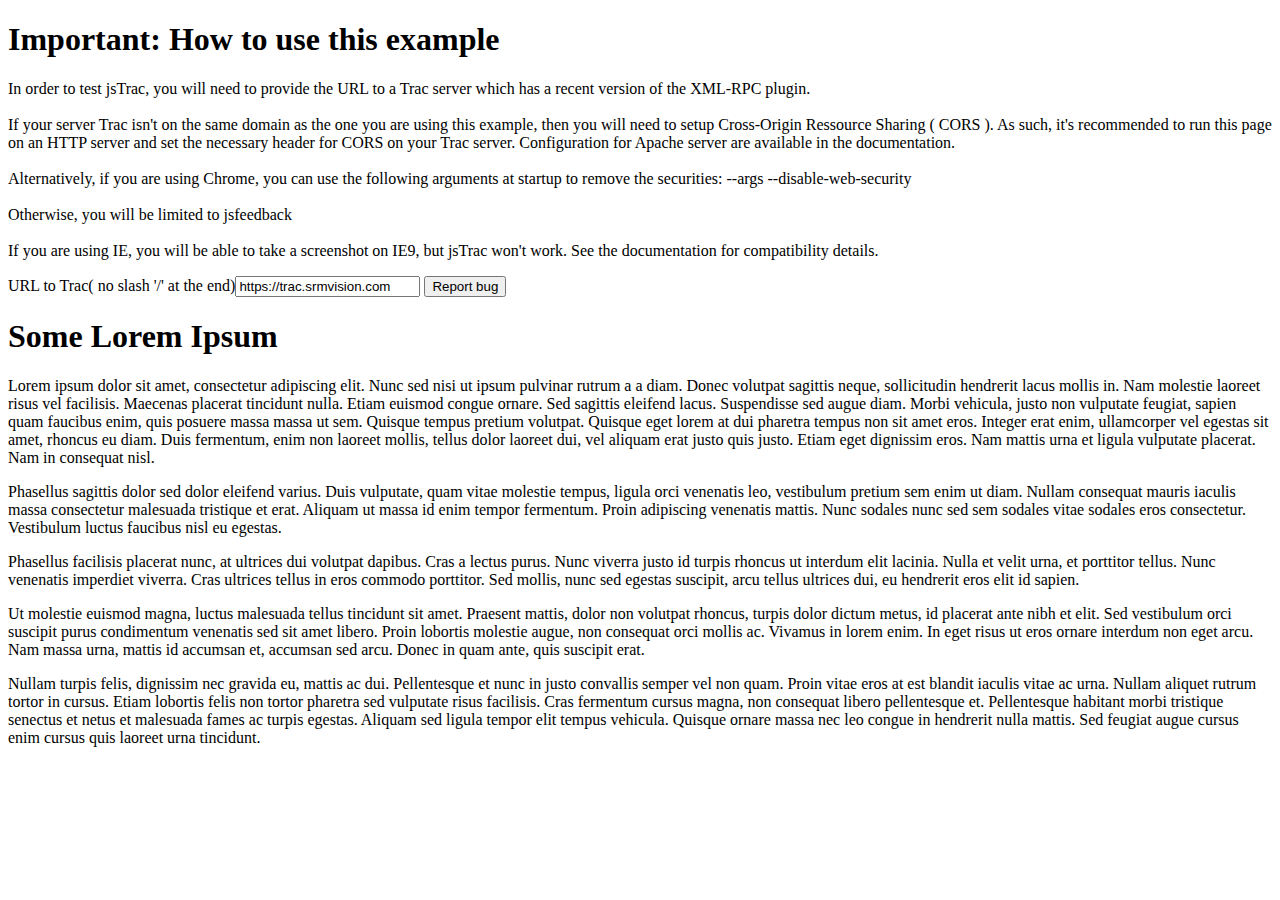
==== example.html @ 76c3be2d "Ajout option lockDefault, amélioration gestion du bouton pour jsfeedback" ====
<!DOCTYPE html>
<html>
	<head>
		<meta http-equiv="Content-type" content="text/html; charset=utf-8">
		<title>example</title>
		
		<link rel="stylesheet" href="css/bootstrap.css" type="text/css" media="screen" title="no title" charset="utf-8">
		<link rel="stylesheet" href="css/jsfeedback.css" type="text/css" media="screen" title="no title" charset="utf-8">
		<link rel="stylesheet" href="css/jstrac.css" type="text/css" media="screen" title="no title" charset="utf-8">
		<!-- Common Library -->
		<script src="common/jquery-1.7.2.min.js" type="text/javascript" charset="utf-8"></script>
		<script src="common/bootstrap.min.js" type="text/javascript" charset="utf-8"></script>
		<!-- Library for jsfeeback -->
		<script src="jsfeedbacklib/canvg.js" type="text/javascript" charset="utf-8"></script>
		<script src="jsfeedbacklib/html2canvas.js" type="text/javascript" charset="utf-8"></script>
		<script src="jsfeedbacklib/jquery-ui-1.8.21.custom.min.js" type="text/javascript" charset="utf-8"></script>
		<script src="jsfeedbacklib/mousetrap.min.js" type="text/javascript" charset="utf-8"></script>
		<script src="jsfeedbacklib/raphael-min.js" type="text/javascript" charset="utf-8"></script>
		<script src="jsfeedbacklib/rgbcolor.js" type="text/javascript" charset="utf-8"></script>
		<!-- Library for jstrac -->
		<script src="jstraclib/jquery.validate.min.js" type="text/javascript" charset="utf-8"></script>
		<script src="jstraclib/mimic.js" type="text/javascript" charset="utf-8"></script>

		<script src="bin/jstrac.js" type="text/javascript" charset="utf-8"></script>
		<script src="bin/jsfeedback.js" type="text/javascript" charset="utf-8"></script>
		
		
		<script type="text/javascript" charset="utf-8">

		$(document).ready(function() {
			//Options for jstrac
		    var opts={
		        'prefill': " URL: " + window.location,
		        'defaultComponent': 'wiki',
				'lockDefault': 'hidden'
		    }

			$('#reportbug').click(function(){
				opts.tracUrl= $('#url_to_trac').val();
			})
			.feedback(function(img){
				initTracForm(img,opts);
			});
		});
			
		</script>		
	</head>
	<body>
		
<h1>Important: How to use this example</h1>
	
<p>In order to test jsTrac, you will need to provide the URL to a Trac server which has a recent version of the XML-RPC plugin.<br/><br/>
	
If your server Trac isn't on the same domain as the one you are using this example, then you will need to setup Cross-Origin Ressource Sharing ( CORS ). As such, it's recommended to run this page on an HTTP server and set the necessary header for CORS on your Trac server. Configuration for Apache server are available in the documentation.<br/><br/>

Alternatively, if you are using Chrome, you can use the following arguments at startup to remove the securities: --args --disable-web-security<br/><br/>
	
Otherwise, you will be limited to jsfeedback<br/><br/>

If you are using IE, you will be able to take a screenshot on IE9, but jsTrac won't work. See the documentation for compatibility details.</p>

<label for="url_to_trac">URL to Trac( no slash '/' at the end)</label><input type="text" name="url_to_trac" value="https://trac.srmvision.com" id="url_to_trac">
<button	type="button" id="reportbug">Report bug</button>


<h1>Some Lorem Ipsum</h1>

		<p>Lorem ipsum dolor sit amet, consectetur adipiscing elit. Nunc sed nisi ut ipsum pulvinar rutrum a a diam. Donec volutpat sagittis neque, sollicitudin hendrerit lacus mollis in. Nam molestie laoreet risus vel facilisis. Maecenas placerat tincidunt nulla. Etiam euismod congue ornare. Sed sagittis eleifend lacus. Suspendisse sed augue diam. Morbi vehicula, justo non vulputate feugiat, sapien quam faucibus enim, quis posuere massa massa ut sem. Quisque tempus pretium volutpat. Quisque eget lorem at dui pharetra tempus non sit amet eros. Integer erat enim, ullamcorper vel egestas sit amet, rhoncus eu diam. Duis fermentum, enim non laoreet mollis, tellus dolor laoreet dui, vel aliquam erat justo quis justo. Etiam eget dignissim eros. Nam mattis urna et ligula vulputate placerat. Nam in consequat nisl.</p>

		<p>Phasellus sagittis dolor sed dolor eleifend varius. Duis vulputate, quam vitae molestie tempus, ligula orci venenatis leo, vestibulum pretium sem enim ut diam. Nullam consequat mauris iaculis massa consectetur malesuada tristique et erat. Aliquam ut massa id enim tempor fermentum. Proin adipiscing venenatis mattis. Nunc sodales nunc sed sem sodales vitae sodales eros consectetur. Vestibulum luctus faucibus nisl eu egestas.</p>

		<p>Phasellus facilisis placerat nunc, at ultrices dui volutpat dapibus. Cras a lectus purus. Nunc viverra justo id turpis rhoncus ut interdum elit lacinia. Nulla et velit urna, et porttitor tellus. Nunc venenatis imperdiet viverra. Cras ultrices tellus in eros commodo porttitor. Sed mollis, nunc sed egestas suscipit, arcu tellus ultrices dui, eu hendrerit eros elit id sapien.</p>

		<p>Ut molestie euismod magna, luctus malesuada tellus tincidunt sit amet. Praesent mattis, dolor non volutpat rhoncus, turpis dolor dictum metus, id placerat ante nibh et elit. Sed vestibulum orci suscipit purus condimentum venenatis sed sit amet libero. Proin lobortis molestie augue, non consequat orci mollis ac. Vivamus in lorem enim. In eget risus ut eros ornare interdum non eget arcu. Nam massa urna, mattis id accumsan et, accumsan sed arcu. Donec in quam ante, quis suscipit erat.</p>

		<p>Nullam turpis felis, dignissim nec gravida eu, mattis ac dui. Pellentesque et nunc in justo convallis semper vel non quam. Proin vitae eros at est blandit iaculis vitae ac urna. Nullam aliquet rutrum tortor in cursus. Etiam lobortis felis non tortor pharetra sed vulputate risus facilisis. Cras fermentum cursus magna, non consequat libero pellentesque et. Pellentesque habitant morbi tristique senectus et netus et malesuada fames ac turpis egestas. Aliquam sed ligula tempor elit tempus vehicula. Quisque ornare massa nec leo congue in hendrerit nulla mattis. Sed feugiat augue cursus enim cursus quis laoreet urna tincidunt.</p>		
	</body>
</html>
---- css/jsfeedback.css ----
/* 
    Document   : feedback
    Created on : 13.7.2011, 17:48:48
    Author     : Niklas von Hertzen <niklas at hertzen.com>
    Description:
        Purpose of the stylesheet follows.
*/

/* 
   Syntax recommendation http://www.w3.org/TR/REC-CSS2/
*/


#feedback, #feedbackForm{
   font-family: arial,sans-serif;
    font-size:13px;
    -moz-box-shadow: 0px 0px 15px #cacaca;
    -webkit-box-shadow: 0px 0px 15px #cacaca;
    box-shadow: 0px 0px 15px #cacaca;

    -moz-border-radius: 12px;
    -webkit-border-radius: 12px;
    border-radius: 12px ;
    background:#fff;
    -moz-background-clip: padding; -webkit-background-clip: padding-box; background-clip: padding-box;
	padding:10px;
    height:290px;
    width:340px;
	position : relative;
	left : 0;
	bottom : 0;
	background : #fff;
	z-index : 50010;
    padding:10px;
	cursor:move;
}

.feedbackMenuBar{
	display:inline-block;
	margin-left:10px;
	margin-bottom:5px;
	width:330px;
}

#feedbackForm label{
	display:block;
	width:170px;
	line-height:2em;
	float:left;
}
#feedbackPreview{
margin-left:10px;
}

#feedbackControl button{
float:right;
margin-right:5px;
}

#feedbackForm h1{
    font-family: arial,sans-serif;
	font-size:17px;
    font-weight:bold;
margin-bottom:5px;
}

#feedbackOverlay{
	background-color: #000;
	opacity: 0.5;
	position: absolute;
	top: 0;
	left: 0;
	width: 100%;
	height: 100%;
	margin: 0;
	z-index: 49999;
	filter:alpha(opacity=50);
}

#arrowOverlay{
	position: absolute;
	top: 0;
	left: 0;
	margin: 0;
	width:100%;
	height:100%;
	z-index:50004;
	display:inline;
	pointer-events:none;
}

#arrowOverlay svg{
	pointer-events:visible;
}

#tracLoading{
font-size:30px;
}



.stickyNoteHeader {
	background-color: #cccc00;
	width:150px;
	height:150px;
	font-size:12px;
	text-indent:1px;
	-webkit-box-shadow: 1px 1px 10px #888888;
	-moz-box-shadow: 1px 1px 10px #888888;
	box-shadow: 1px 1px 10px #888888;
	-webkit-border-radius:5px;
	-moz-border-radius:5px;
	border-radius:5px;
	z-index:50003;
	cursor:move;
}
.stickyNoteHeader p{
margin-top:4px;
display:inline-block;
}



.stickyNoteBody {
	width:150px;
	height:145px;
	background-color: #FFFF00;
	margin-top:5px;
}


.stickyNoteBody textarea {
	height:100%;
	width:99%;
	margin-left:0px;
	resize:none;
	background-color:transparent;
	border:none;
	overflow: hidden;
	outline:none;
}
---- css/jstrac.css ----
/*
	Document: jstrac.css
	Created: 24th of July, 2012
	Author: Romain Laï-King
	Description: CSS for the trac modal popup
*/

#tracModalPopup{
width:800px;
margin: -250px 0 0 -400px;
z-index:50001;
}

#tracModalHeader{
	height:50px;
}

#tracTabBar{
//	float:left;
}

#tracTabBar .active{
	border-bottom:0px;
}
#tracTabBar li{
	margin-bottom:-5px;
}

#tracForm {
	color: #333;
	font-family: 'Helvetica Neue', Helvetica, Arial, sans-serif;
	font-size: 13px;
	width: 80px;
	margin-left:20px;
	margin-top:20px;
	display:block;
	width:480px;
	height:'360px';
	float:left;
}

#tracNewPane input,
#tracNewPane textarea,
#tracUpdatePane textarea{
  width: 450px;
}

#tracForm h2{
	font-weight:bold;
}
#tracForm label{
	display:inline-block;
	margin-top:5px;
}
.tracSelect{
float:left;
margin-top:5px;
}

.tracSelect label {
display:block;
width:80px;
text-align:right;
margin-right:5px;
float:left;
}
.tracSelect select{
float:left;
width:150px;
padding:0px;
}
.tracSelect input{
width:100px;
}

#tracTicketInfo {
clear:both;
}

.tracBar{
clear:both;
margin-top:20px;
margin-right:30px;
float:right;
}
.tracBar button{

margin-left:20px;
margin-bottom:20px;
}

#tracLeftPane{
float:left;
width:260px;
}
#screenshotPreview {
	margin-top:20px;
	margin-left:10px;
	margin-bottom:20px;
	display:block;
	max-height:360px;
	max-width:260px;
}

.tracAction label{
    margin-left:5px;
}

.tracHint {
    display:inline-block;
    font-size:11px;
    font-style:italic;
    margin-left:5px;
}


#updateTicketIdSelect label {
	width:150px;
}

#updateTicketIdSelect select{
	width:80px;
}


#reportTracBug{
	cursor:pointer;
}

#prefillTrac{
	width:250px;
	word-wrap: break-word;
	margin-top:20px;
	margin-left:10px;
}
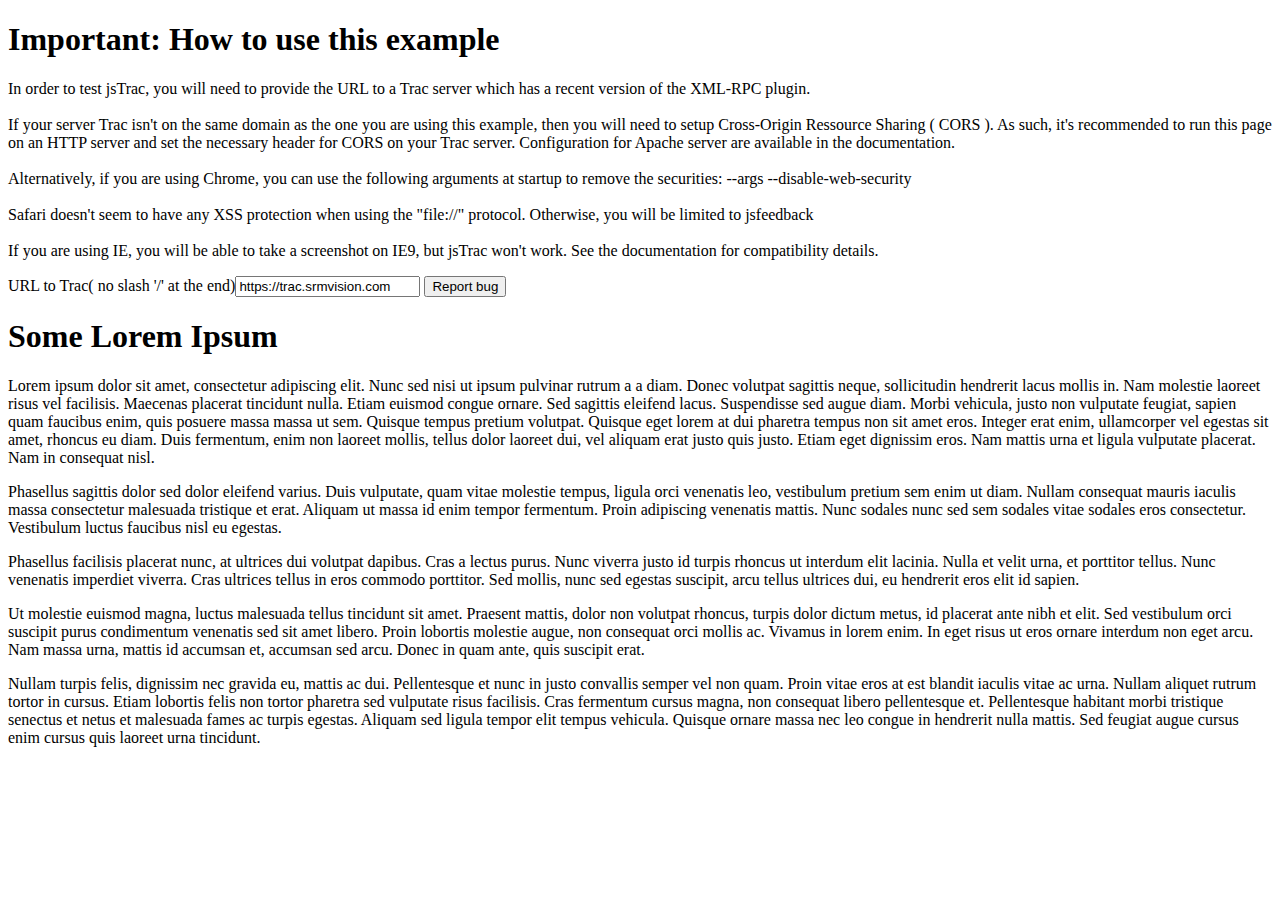
==== commit 586337cf: "CSS pour envoyer un ticket sans screenshot ni prefill." ====
--- a/example.html
+++ b/example.html
@@ -5,42 +5,51 @@
 		<title>example</title>
 		
 		<link rel="stylesheet" href="css/bootstrap.css" type="text/css" media="screen" title="no title" charset="utf-8">
-		<link rel="stylesheet" href="css/jsfeedback.css" type="text/css" media="screen" title="no title" charset="utf-8">
+		<link rel="stylesheet" href="css/jsannotate.css" type="text/css" media="screen" title="no title" charset="utf-8">
 		<link rel="stylesheet" href="css/jstrac.css" type="text/css" media="screen" title="no title" charset="utf-8">
-		<!-- Common Library -->
+		<!-- Common library -->
 		<script src="common/jquery-1.7.2.min.js" type="text/javascript" charset="utf-8"></script>
 		<script src="common/bootstrap.min.js" type="text/javascript" charset="utf-8"></script>
-		<!-- Library for jsfeeback -->
-		<script src="jsfeedbacklib/canvg.js" type="text/javascript" charset="utf-8"></script>
-		<script src="jsfeedbacklib/html2canvas.js" type="text/javascript" charset="utf-8"></script>
-		<script src="jsfeedbacklib/jquery-ui-1.8.21.custom.min.js" type="text/javascript" charset="utf-8"></script>
-		<script src="jsfeedbacklib/mousetrap.min.js" type="text/javascript" charset="utf-8"></script>
-		<script src="jsfeedbacklib/raphael-min.js" type="text/javascript" charset="utf-8"></script>
-		<script src="jsfeedbacklib/rgbcolor.js" type="text/javascript" charset="utf-8"></script>
-		<!-- Library for jstrac -->
+		<!-- Library for jsAnnotate -->
+		<script src="jsannotatelib/canvg.js" type="text/javascript" charset="utf-8"></script>
+		<script src="jsannotatelib/html2canvas.js" type="text/javascript" charset="utf-8"></script>
+		<script src="jsannotatelib/jquery-ui-1.8.21.custom.min.js" type="text/javascript" charset="utf-8"></script>
+		<script src="jsannotatelib/mousetrap.min.js" type="text/javascript" charset="utf-8"></script>
+		<script src="jsannotatelib/raphael-min.js" type="text/javascript" charset="utf-8"></script>
+		<script src="jsannotatelib/rgbcolor.js" type="text/javascript" charset="utf-8"></script>
+		
+		<!-- Library for jsTrac -->
 		<script src="jstraclib/jquery.validate.min.js" type="text/javascript" charset="utf-8"></script>
 		<script src="jstraclib/mimic.js" type="text/javascript" charset="utf-8"></script>
 
-		<script src="bin/jstrac.js" type="text/javascript" charset="utf-8"></script>
-		<script src="bin/jsfeedback.js" type="text/javascript" charset="utf-8"></script>
+		<script src="src/jstrac.js" type="text/javascript" charset="utf-8"></script>
+		<script src="src/jsannotate.js" type="text/javascript" charset="utf-8"></script>
 		
 		
 		<script type="text/javascript" charset="utf-8">
 
 		$(document).ready(function() {
 			//Options for jstrac
-		    var opts={
-		        'prefill': " URL: " + window.location,
-		        'defaultComponent': 'wiki',
-				'lockDefault': 'hidden'
+		    var optsTrac={
+		        //'prefill': " URL: " + window.location,
+		        'zIndex':100000,
+		     	'allowUpdate':true,
+				'onCancel': function(){console.log('Cancelled')},
+				'onSubmitted': function(id,link){console.log(' New ticket #'+id+" - link: "+ link)},
+				'onUpdated': function(id,link){console.log(' Updated ticket #'+id+" - link: "+ link)},
+				'updateAnyId':true
 		    }
-
-			$('#reportbug').click(function(){
-				opts.tracUrl= $('#url_to_trac').val();
-			})
-			.feedback(function(img){
-				initTracForm(img,opts);
-			});
+			
+			var optsAnnotate={
+		    		'zIndex':100000,
+		    		'onOut':function(){console.log("We got out of the annotation!")},
+					'onPreprocessing': function(){console.log("Preprocessing before annotating")},
+					'onRendered': function(img){
+						//optsTrac.img=img;
+						jsTrac.initTracForm($('#url_to_trac').val(),optsTrac);
+						}
+			}
+			$('#reportbug').annotate(optsAnnotate);
 		});
 			
 		</script>		
@@ -48,12 +57,14 @@
 	<body>
 		
 <h1>Important: How to use this example</h1>
+<div id="loading"></div>
 	
 <p>In order to test jsTrac, you will need to provide the URL to a Trac server which has a recent version of the XML-RPC plugin.<br/><br/>
 	
 If your server Trac isn't on the same domain as the one you are using this example, then you will need to setup Cross-Origin Ressource Sharing ( CORS ). As such, it's recommended to run this page on an HTTP server and set the necessary header for CORS on your Trac server. Configuration for Apache server are available in the documentation.<br/><br/>
 
 Alternatively, if you are using Chrome, you can use the following arguments at startup to remove the securities: --args --disable-web-security<br/><br/>
+Safari doesn't seem to have any XSS protection when using the "file://" protocol.
 	
 Otherwise, you will be limited to jsfeedback<br/><br/>
 
--- a/css/jsannotate.css
+++ b/css/jsannotate.css
@@ -0,0 +1,142 @@
+/* 
+	CSS modified by Romain Laï-King
+	Original headers just below.
+*/
+
+/* 
+    Document   : feedback
+    Created on : 13.7.2011, 17:48:48
+    Author     : Niklas von Hertzen <niklas at hertzen.com>
+    Description:
+        Purpose of the stylesheet follows.
+*/
+
+/* 
+   Syntax recommendation http://www.w3.org/TR/REC-CSS2/
+*/
+
+
+#feedbackForm{
+   font-family: arial,sans-serif;
+    font-size:13px;
+    -moz-box-shadow: 0px 0px 15px #cacaca;
+    -webkit-box-shadow: 0px 0px 15px #cacaca;
+    box-shadow: 0px 0px 15px #cacaca;
+
+    -moz-border-radius: 12px;
+    -webkit-border-radius: 12px;
+    border-radius: 12px ;
+    background:#fff;
+    -moz-background-clip: padding; -webkit-background-clip: padding-box; background-clip: padding-box;
+	padding:10px;
+    height:290px;
+    width:340px;
+	position : relative;
+	left : 0;
+	bottom : 0;
+	background : #fff;
+    padding:10px;
+	cursor:move;
+}
+
+.feedbackMenuBar{
+	display:inline-block;
+	margin-left:10px;
+	margin-bottom:5px;
+	width:330px;
+}
+
+#feedbackForm label{
+	display:block;
+	width:170px;
+	line-height:2em;
+	float:left;
+}
+#feedbackPreview{
+margin-left:10px;
+}
+
+#feedbackControl button{
+float:right;
+margin-right:5px;
+}
+
+#feedbackForm h1{
+    font-family: arial,sans-serif;
+	font-size:17px;
+    font-weight:bold;
+margin-bottom:5px;
+}
+
+#feedbackOverlay{
+	background-color: #000;
+	opacity: 0.5;
+	position: absolute;
+	top: 0;
+	left: 0;
+	width: 100%;
+	height: 100%;
+	margin: 0;
+	filter:alpha(opacity=50);
+}
+
+#arrowOverlay{
+	position: absolute;
+	top: 0;
+	left: 0;
+	margin: 0;
+	width:100%;
+	height:100%;
+	display:inline;
+	pointer-events:none;
+}
+
+#arrowOverlay svg{
+	pointer-events:visible;
+}
+
+#tracLoading{
+font-size:30px;
+}
+
+
+
+.stickyNoteHeader {
+	background-color: #cccc00;
+	width:150px;
+	height:150px;
+	font-size:12px;
+	text-indent:1px;
+	-webkit-box-shadow: 1px 1px 10px #888888;
+	-moz-box-shadow: 1px 1px 10px #888888;
+	box-shadow: 1px 1px 10px #888888;
+	-webkit-border-radius:5px;
+	-moz-border-radius:5px;
+	border-radius:5px;
+	cursor:move;
+}
+.stickyNoteHeader p{
+margin-top:4px;
+display:inline-block;
+}
+
+
+
+.stickyNoteBody {
+	width:150px;
+	height:145px;
+	background-color: #FFFF00;
+	margin-top:5px;
+}
+
+
+.stickyNoteBody textarea {
+	height:100%;
+	width:99%;
+	margin-left:0px;
+	resize:none;
+	background-color:transparent;
+	border:none;
+	overflow: hidden;
+	outline:none;
+}
--- a/css/jstrac.css
+++ b/css/jstrac.css
@@ -6,9 +6,7 @@
 */
 
 #tracModalPopup{
-width:800px;
-margin: -250px 0 0 -400px;
-z-index:50001;
+max-width:800px;
 }
 
 #tracModalHeader{
@@ -22,8 +20,17 @@
 #tracTabBar .active{
 	border-bottom:0px;
 }
+
+#tracTabBar a{
+	text-decoration:none;
+}
+
+#tracTabBar a:link{
+	color:black;
+}
+
 #tracTabBar li{
-	margin-bottom:-5px;
+	//margin-bottom:-5px;
 }
 
 #tracForm {
@@ -32,7 +39,6 @@
 	font-size: 13px;
 	width: 80px;
 	margin-left:20px;
-	margin-top:20px;
 	display:block;
 	width:480px;
 	height:'360px';
@@ -91,7 +97,7 @@
 
 #tracLeftPane{
 float:left;
-width:260px;
+max-width:260px;
 }
 #screenshotPreview {
 	margin-top:20px;
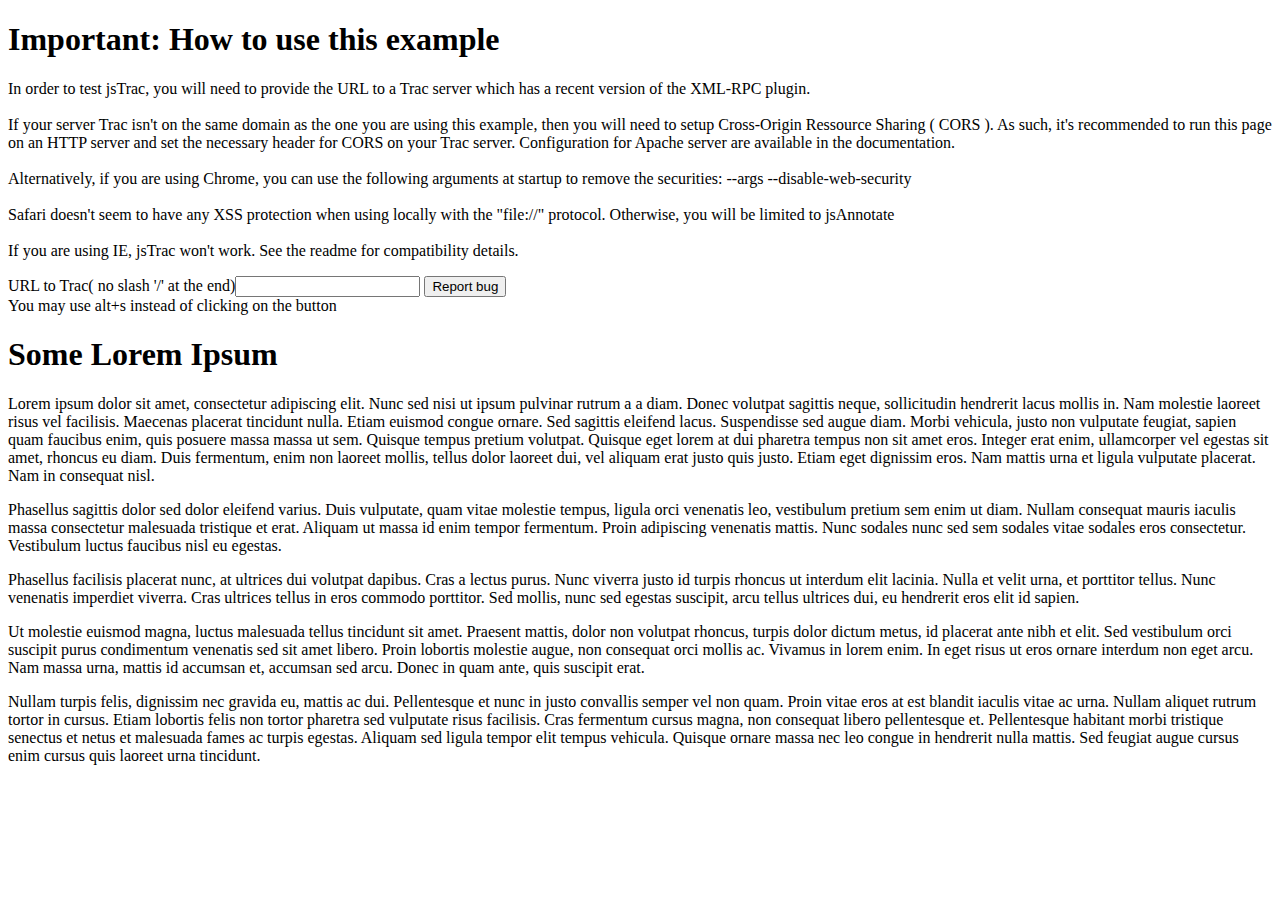
==== commit a9e65238: "Added a loading animation" ====
--- a/example.html
+++ b/example.html
@@ -2,7 +2,7 @@
 <html>
 	<head>
 		<meta http-equiv="Content-type" content="text/html; charset=utf-8">
-		<title>example</title>
+		<title>jsAnnotate + jsTrac example</title>
 		
 		<link rel="stylesheet" href="css/bootstrap.css" type="text/css" media="screen" title="no title" charset="utf-8">
 		<link rel="stylesheet" href="css/jsannotate.css" type="text/css" media="screen" title="no title" charset="utf-8">
@@ -13,7 +13,7 @@
 		<!-- Library for jsAnnotate -->
 		<script src="jsannotatelib/canvg.js" type="text/javascript" charset="utf-8"></script>
 		<script src="jsannotatelib/html2canvas.js" type="text/javascript" charset="utf-8"></script>
-		<script src="jsannotatelib/jquery-ui-1.8.21.custom.min.js" type="text/javascript" charset="utf-8"></script>
+		<script src="jsannotatelib/jquery-ui-draggable.min.js" type="text/javascript" charset="utf-8"></script>
 		<script src="jsannotatelib/mousetrap.min.js" type="text/javascript" charset="utf-8"></script>
 		<script src="jsannotatelib/raphael-min.js" type="text/javascript" charset="utf-8"></script>
 		<script src="jsannotatelib/rgbcolor.js" type="text/javascript" charset="utf-8"></script>
@@ -31,21 +31,20 @@
 		$(document).ready(function() {
 			//Options for jstrac
 		    var optsTrac={
-		        //'prefill': " URL: " + window.location,
-		        'zIndex':100000,
+		        'prefill': " URL: " + window.location,
 		     	'allowUpdate':true,
-				'onCancel': function(){console.log('Cancelled')},
+				'onOut': function(){console.log('Out')},
 				'onSubmitted': function(id,link){console.log(' New ticket #'+id+" - link: "+ link)},
 				'onUpdated': function(id,link){console.log(' Updated ticket #'+id+" - link: "+ link)},
-				'updateAnyId':true
+				'updateAnyId':true,
 		    }
 			
 			var optsAnnotate={
-		    		'zIndex':100000,
 		    		'onOut':function(){console.log("We got out of the annotation!")},
-					'onPreprocessing': function(){console.log("Preprocessing before annotating")},
+		    		'kbShortcut':'alt+s',
+		    		'enableLoading':true,
 					'onRendered': function(img){
-						//optsTrac.img=img;
+						optsTrac.img=img;
 						jsTrac.initTracForm($('#url_to_trac').val(),optsTrac);
 						}
 			}
@@ -58,20 +57,23 @@
 		
 <h1>Important: How to use this example</h1>
 <div id="loading"></div>
+
 	
 <p>In order to test jsTrac, you will need to provide the URL to a Trac server which has a recent version of the XML-RPC plugin.<br/><br/>
 	
 If your server Trac isn't on the same domain as the one you are using this example, then you will need to setup Cross-Origin Ressource Sharing ( CORS ). As such, it's recommended to run this page on an HTTP server and set the necessary header for CORS on your Trac server. Configuration for Apache server are available in the documentation.<br/><br/>
 
 Alternatively, if you are using Chrome, you can use the following arguments at startup to remove the securities: --args --disable-web-security<br/><br/>
-Safari doesn't seem to have any XSS protection when using the "file://" protocol.
+Safari doesn't seem to have any XSS protection when using locally with the "file://" protocol.
 	
-Otherwise, you will be limited to jsfeedback<br/><br/>
+Otherwise, you will be limited to jsAnnotate<br/><br/>
 
-If you are using IE, you will be able to take a screenshot on IE9, but jsTrac won't work. See the documentation for compatibility details.</p>
+If you are using IE, jsTrac won't work. See the readme for compatibility details.</p>
 
-<label for="url_to_trac">URL to Trac( no slash '/' at the end)</label><input type="text" name="url_to_trac" value="https://trac.srmvision.com" id="url_to_trac">
-<button	type="button" id="reportbug">Report bug</button>
+<label for="url_to_trac">URL to Trac( no slash '/' at the end)</label><input type="text" name="url_to_trac" value="" id="url_to_trac">
+
+<button	type="button" id="reportbug">Report bug</button><br/>
+You may use alt+s instead of clicking on the button
 
 
 <h1>Some Lorem Ipsum</h1>
--- a/css/jsannotate.css
+++ b/css/jsannotate.css
@@ -1,20 +1,10 @@
 /* 
+	Copyright © 2012 SRMVision https://www.srmvision.com/
+ 	Licensed MIT, see license.txt
+ 	Partly based on jsfeedback by Niklas von Hertzen.
+  	http://hertzen.com/experiments/jsfeedback/
 	CSS modified by Romain Laï-King
-	Original headers just below.
 */
-
-/* 
-    Document   : feedback
-    Created on : 13.7.2011, 17:48:48
-    Author     : Niklas von Hertzen <niklas at hertzen.com>
-    Description:
-        Purpose of the stylesheet follows.
-*/
-
-/* 
-   Syntax recommendation http://www.w3.org/TR/REC-CSS2/
-*/
-
 
 #feedbackForm{
    font-family: arial,sans-serif;
@@ -95,8 +85,14 @@
 	pointer-events:visible;
 }
 
-#tracLoading{
-font-size:30px;
+#screenshotLoading{
+	position:absolute;
+	top:50%;
+	left:50%;
+	font-weight:bold;
+	margin-top:-50px;
+	margin-left:-50px;
+	z-index:60000;
 }
 
 
@@ -116,7 +112,8 @@
 	cursor:move;
 }
 .stickyNoteHeader p{
-margin-top:4px;
+margin:2px;
+padding-top:3px;
 display:inline-block;
 }
 
--- a/css/jstrac.css
+++ b/css/jstrac.css
@@ -1,4 +1,6 @@
 /*
+	Copyright © 2012 SRMVision https://www.srmvision.com/
+	Licensed MIT, see license.txt
 	Document: jstrac.css
 	Created: 24th of July, 2012
 	Author: Romain Laï-King
@@ -7,15 +9,14 @@
 
 #tracModalPopup{
 max-width:800px;
+margin-top:-250px;
 }
 
 #tracModalHeader{
 	height:50px;
 }
 
-#tracTabBar{
-//	float:left;
-}
+
 
 #tracTabBar .active{
 	border-bottom:0px;
@@ -27,10 +28,6 @@
 
 #tracTabBar a:link{
 	color:black;
-}
-
-#tracTabBar li{
-	//margin-bottom:-5px;
 }
 
 #tracForm {
@@ -128,11 +125,6 @@
 	width:80px;
 }
 
-
-#reportTracBug{
-	cursor:pointer;
-}
-
 #prefillTrac{
 	width:250px;
 	word-wrap: break-word;
